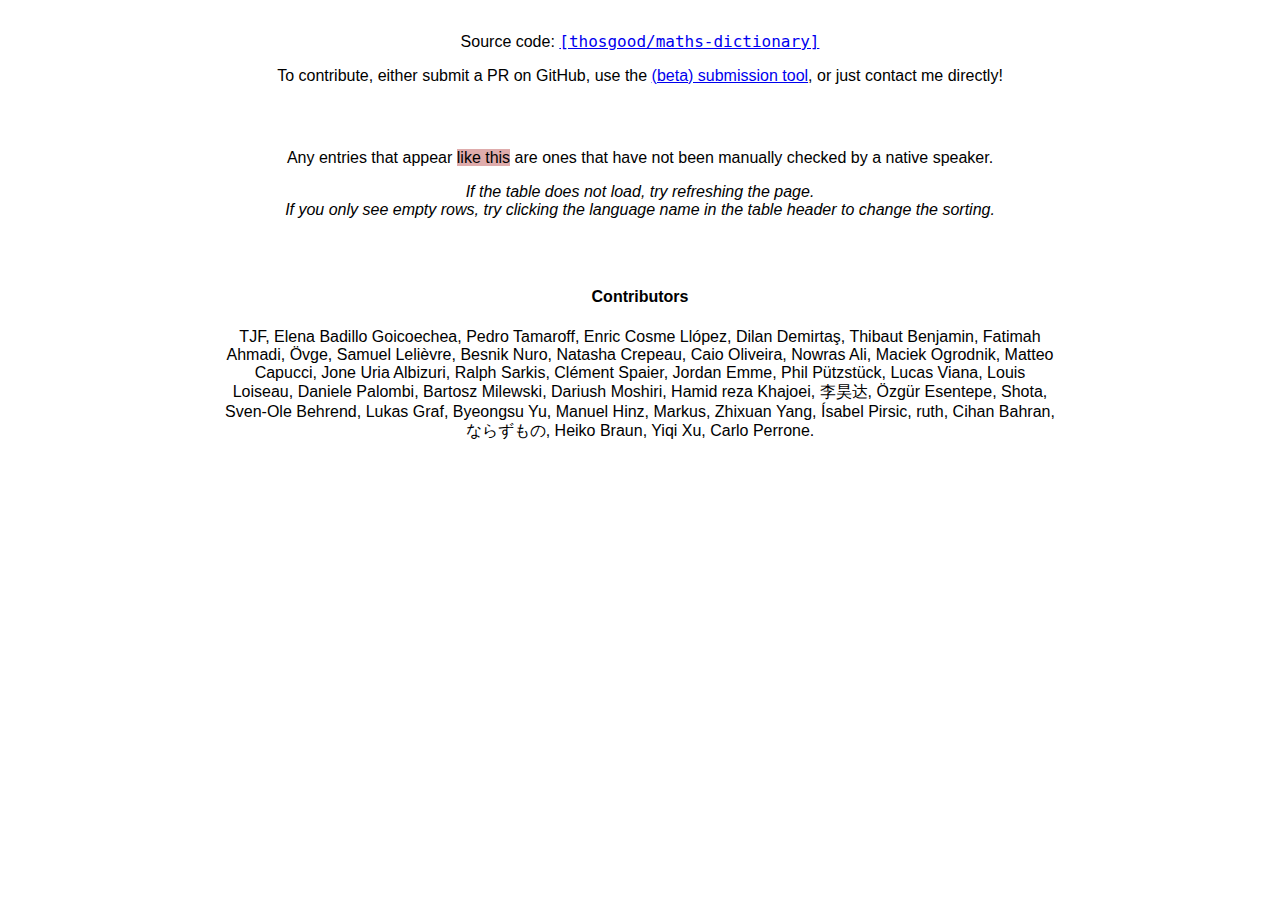
==== index.html @ c74d2a08 "added contributors" ====
<!DOCTYPE html>
<html lang="en">

<head>

  <meta charset="utf-8">
  <meta name="viewport" content="width=device-width, initial-scale=1">

  <title>Maths Dictionary</title>
  <meta name="description" content="">
  <meta name="author" content="Tim Hosgood">

  <link rel="stylesheet" href="website/style.css">
  <link rel="stylesheet" href="website/datatables.css">

</head>


<body>

  <p>
    Source code: <a href="https://github.com/thosgood/maths-dictionary"><code>[thosgood/maths-dictionary]</code></a>
  </p>

  <p>
    To contribute, either submit a PR on GitHub, use the <a href="https://thosgood.com/maths-dictionary/submission-beta">(beta) submission tool</a>, or just contact me directly!
  </p>

  <div id="language_selectors_container">
    <ul id="language_selectors">
    </ul>
  </div>

  <p>
    Any entries that appear <span class="unverified">like this</span> are ones that have not been manually checked by a native speaker.
  </p>

  <p>
    <i>If the table does not load, try refreshing the page.</i>
    <br>
    <i>If you only see empty rows, try clicking the language name in the table header to change the sorting.</i>
  </p>

  <table id="table">
    <tbody id="table_body">
      <tr id="table_headers"></tr>
    </tbody>
  </table>

  <h4>Contributors</h4>
  <p>
    TJF, Elena Badillo Goicoechea, Pedro Tamaroff, Enric Cosme Llópez, Dilan Demirtaş, Thibaut Benjamin, Fatimah Ahmadi, Övge, Samuel Lelièvre, Besnik Nuro, Natasha Crepeau, Caio Oliveira, Nowras Ali, Maciek Ogrodnik, Matteo Capucci, Jone Uria Albizuri, Ralph Sarkis, Clément Spaier, Jordan Emme, Phil Pützstück, Lucas Viana, Louis Loiseau, Daniele Palombi, Bartosz Milewski, Dariush Moshiri, Hamid reza Khajoei, 李昊达, Özgür Esentepe, Shota, Sven-Ole Behrend, Lukas Graf, Byeongsu Yu, Manuel Hinz, Markus, Zhixuan Yang, Ísabel Pirsic, ruth, Cihan Bahran, ならずもの, Heiko Braun, Yiqi Xu, Carlo Perrone.
  </p>

  <script type="text/javascript" src="website/jquery-3.5.1.min.js"></script>
  <script type="text/javascript" src="website/datatables.min.js"></script>
  <script type="text/javascript" src="website/display_dictionary.js"></script>

</body>

</html>
---- website/style.css ----
body {
  font: 300 1rem Avenir, Helvetica, Arial, sans-serif;
  text-align: center;
  min-width: 700px;
  max-width: 65%;
  margin: 0 auto;
  padding: 1em 2em;
}



/* Language selection boxes */

#language_selectors_container {
  /*height: 100px;*/
  /*width: 450px;*/
/*  width: 60%;*/
  margin: 2em auto;
  text-align: left;
}

#language_selectors {
  margin: auto;
  list-style-type: none;
  padding-left: 0px;
  -webkit-column-width: 150px;
  -moz-column-width: 150px;
  column-width: 150px;
  /*-moz-column-count: 4;
  -moz-column-gap: 0px;
  -webkit-column-count: 4;
  -webkit-column-gap: 0px;
  column-count: 4;
  column-gap: 0px;*/
}

#language_selectors li label {
  -webkit-user-select: none;
  -moz-user-select: none;
  -ms-user-select: none;
  user-select: none;
}



/*The dictionary table*/

#table_wrapper {
  display: inline-block;
  margin: 2em 0;
/*  width: 65%;*/
}

#table {
  padding: 1em 0;
}

#table th {
  background-color: #2a7ae2;
  color: white;
}

#table td,th {
  height: 40px;
  width: 210px;
  padding: 0 15px;
  text-align: left;
}

#table tr.even {
  background-color: #f2f2f2;
}

#table tr:hover {
  background-color: #a3c7f3;
}
#table tr.adjective:hover {
  background-color: #a3c7f3;
}

#table_length, #table_filter, #table_info, #table_paginate {
  font-size: 10pt;
}



/* The dictionary table (interactivity) */

table.dataTable thead {
  cursor: pointer; 
}

table.dataTable thead .sorting_asc:after {
  text-align: right;
  float: right;
  content: "\2193";
}

table.dataTable thead .sorting_desc:after {
  text-align: right;
  float: right;
  content: "\2191";
}



/* The dictionary table (typography) */

#table tr td.RTL {
  text-align: right;
}

#table tr.noun td {
  text-align: left;
}

#table span.gender {
  padding-left: 8px;
  font-style: italic;
}

#table span.unverified,
span.unverified {
  background: rgba(174,48,48,0.4);
}



/* Reference links */

a.ref {
  font-size: 0.9em;
  font-family: monospace;
  padding-right: 0.5em;
}
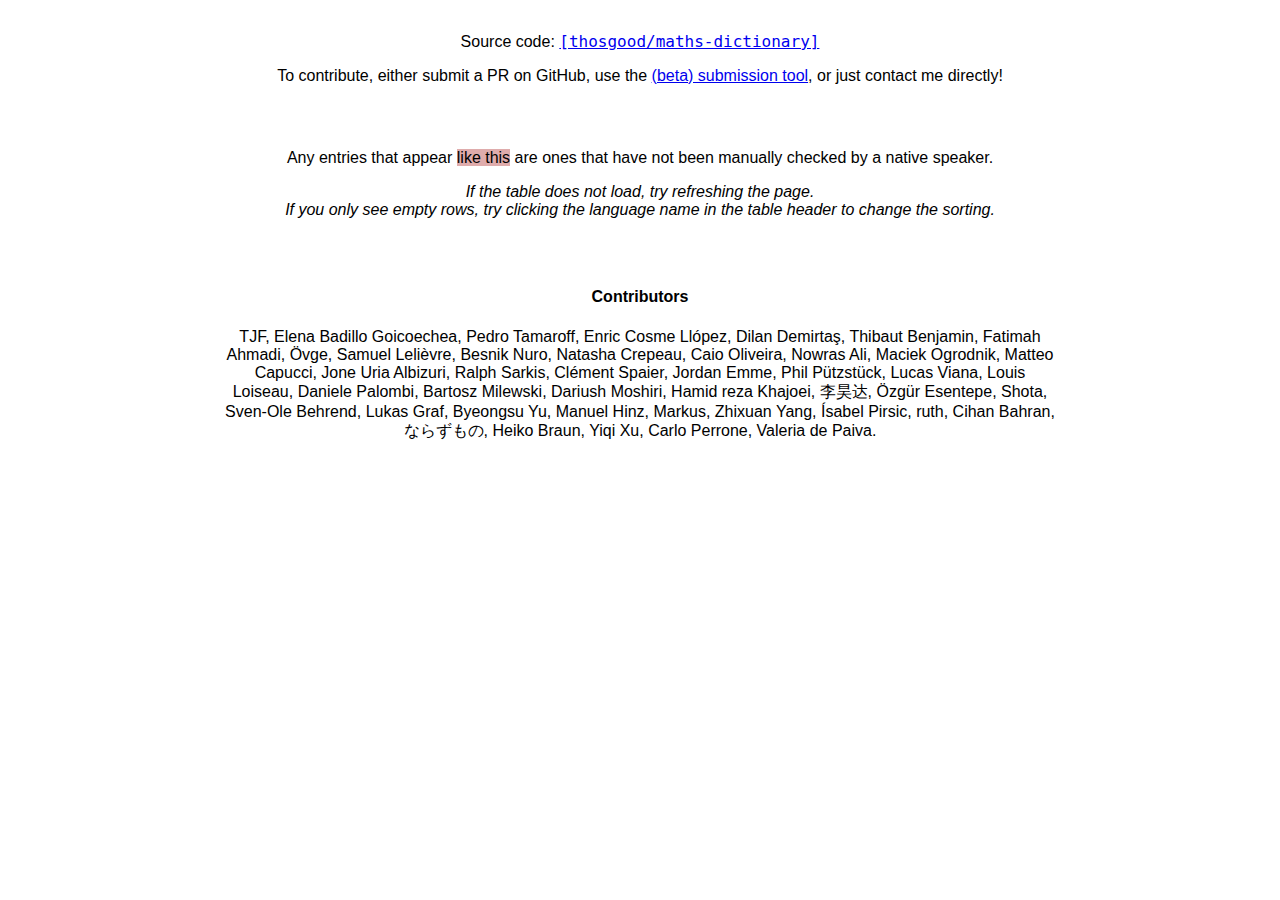
==== commit 6dd16363: "Merge pull request #43 from thosgood/PT-submission" ====
--- a/index.html
+++ b/index.html
@@ -49,7 +49,7 @@
 
   <h4>Contributors</h4>
   <p>
-    TJF, Elena Badillo Goicoechea, Pedro Tamaroff, Enric Cosme Llópez, Dilan Demirtaş, Thibaut Benjamin, Fatimah Ahmadi, Övge, Samuel Lelièvre, Besnik Nuro, Natasha Crepeau, Caio Oliveira, Nowras Ali, Maciek Ogrodnik, Matteo Capucci, Jone Uria Albizuri, Ralph Sarkis, Clément Spaier, Jordan Emme, Phil Pützstück, Lucas Viana, Louis Loiseau, Daniele Palombi, Bartosz Milewski, Dariush Moshiri, Hamid reza Khajoei, 李昊达, Özgür Esentepe, Shota, Sven-Ole Behrend, Lukas Graf, Byeongsu Yu, Manuel Hinz, Markus, Zhixuan Yang, Ísabel Pirsic, ruth, Cihan Bahran, ならずもの, Heiko Braun, Yiqi Xu, Carlo Perrone.
+    TJF, Elena Badillo Goicoechea, Pedro Tamaroff, Enric Cosme Llópez, Dilan Demirtaş, Thibaut Benjamin, Fatimah Ahmadi, Övge, Samuel Lelièvre, Besnik Nuro, Natasha Crepeau, Caio Oliveira, Nowras Ali, Maciek Ogrodnik, Matteo Capucci, Jone Uria Albizuri, Ralph Sarkis, Clément Spaier, Jordan Emme, Phil Pützstück, Lucas Viana, Louis Loiseau, Daniele Palombi, Bartosz Milewski, Dariush Moshiri, Hamid reza Khajoei, 李昊达, Özgür Esentepe, Shota, Sven-Ole Behrend, Lukas Graf, Byeongsu Yu, Manuel Hinz, Markus, Zhixuan Yang, Ísabel Pirsic, ruth, Cihan Bahran, ならずもの, Heiko Braun, Yiqi Xu, Carlo Perrone, Valeria de Paiva.
   </p>
 
   <script type="text/javascript" src="website/jquery-3.5.1.min.js"></script>
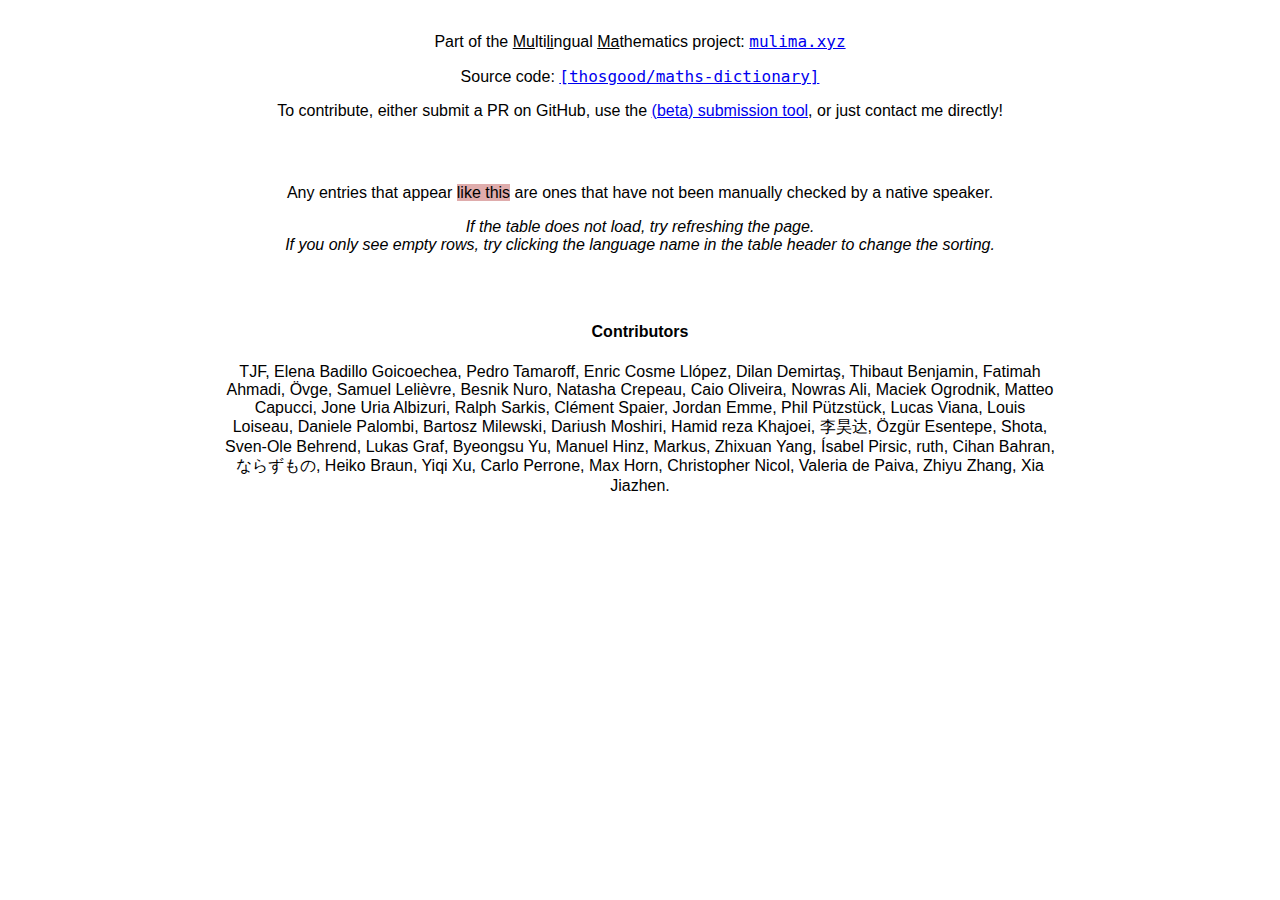
==== commit 1131136f: "fixed missing tag" ====
--- a/index.html
+++ b/index.html
@@ -17,6 +17,8 @@
 
 
 <body>
+
+  <p>Part of the <u>Mu</u>lti<u>li</u>ngual <u>Ma</u>thematics project: <a href="https://mulima.xyz"><code>mulima.xyz</code></a></p>
 
   <p>
     Source code: <a href="https://github.com/thosgood/maths-dictionary"><code>[thosgood/maths-dictionary]</code></a>
@@ -49,7 +51,7 @@
 
   <h4>Contributors</h4>
   <p>
-    TJF, Elena Badillo Goicoechea, Pedro Tamaroff, Enric Cosme Llópez, Dilan Demirtaş, Thibaut Benjamin, Fatimah Ahmadi, Övge, Samuel Lelièvre, Besnik Nuro, Natasha Crepeau, Caio Oliveira, Nowras Ali, Maciek Ogrodnik, Matteo Capucci, Jone Uria Albizuri, Ralph Sarkis, Clément Spaier, Jordan Emme, Phil Pützstück, Lucas Viana, Louis Loiseau, Daniele Palombi, Bartosz Milewski, Dariush Moshiri, Hamid reza Khajoei, 李昊达, Özgür Esentepe, Shota, Sven-Ole Behrend, Lukas Graf, Byeongsu Yu, Manuel Hinz, Markus, Zhixuan Yang, Ísabel Pirsic, ruth, Cihan Bahran, ならずもの, Heiko Braun, Yiqi Xu, Carlo Perrone, Valeria de Paiva.
+    TJF, Elena Badillo Goicoechea, Pedro Tamaroff, Enric Cosme Llópez, Dilan Demirtaş, Thibaut Benjamin, Fatimah Ahmadi, Övge, Samuel Lelièvre, Besnik Nuro, Natasha Crepeau, Caio Oliveira, Nowras Ali, Maciek Ogrodnik, Matteo Capucci, Jone Uria Albizuri, Ralph Sarkis, Clément Spaier, Jordan Emme, Phil Pützstück, Lucas Viana, Louis Loiseau, Daniele Palombi, Bartosz Milewski, Dariush Moshiri, Hamid reza Khajoei, 李昊达, Özgür Esentepe, Shota, Sven-Ole Behrend, Lukas Graf, Byeongsu Yu, Manuel Hinz, Markus, Zhixuan Yang, Ísabel Pirsic, ruth, Cihan Bahran, ならずもの, Heiko Braun, Yiqi Xu, Carlo Perrone, Max Horn, Christopher Nicol, Valeria de Paiva, Zhiyu Zhang, Xia Jiazhen.
   </p>
 
   <script type="text/javascript" src="website/jquery-3.5.1.min.js"></script>
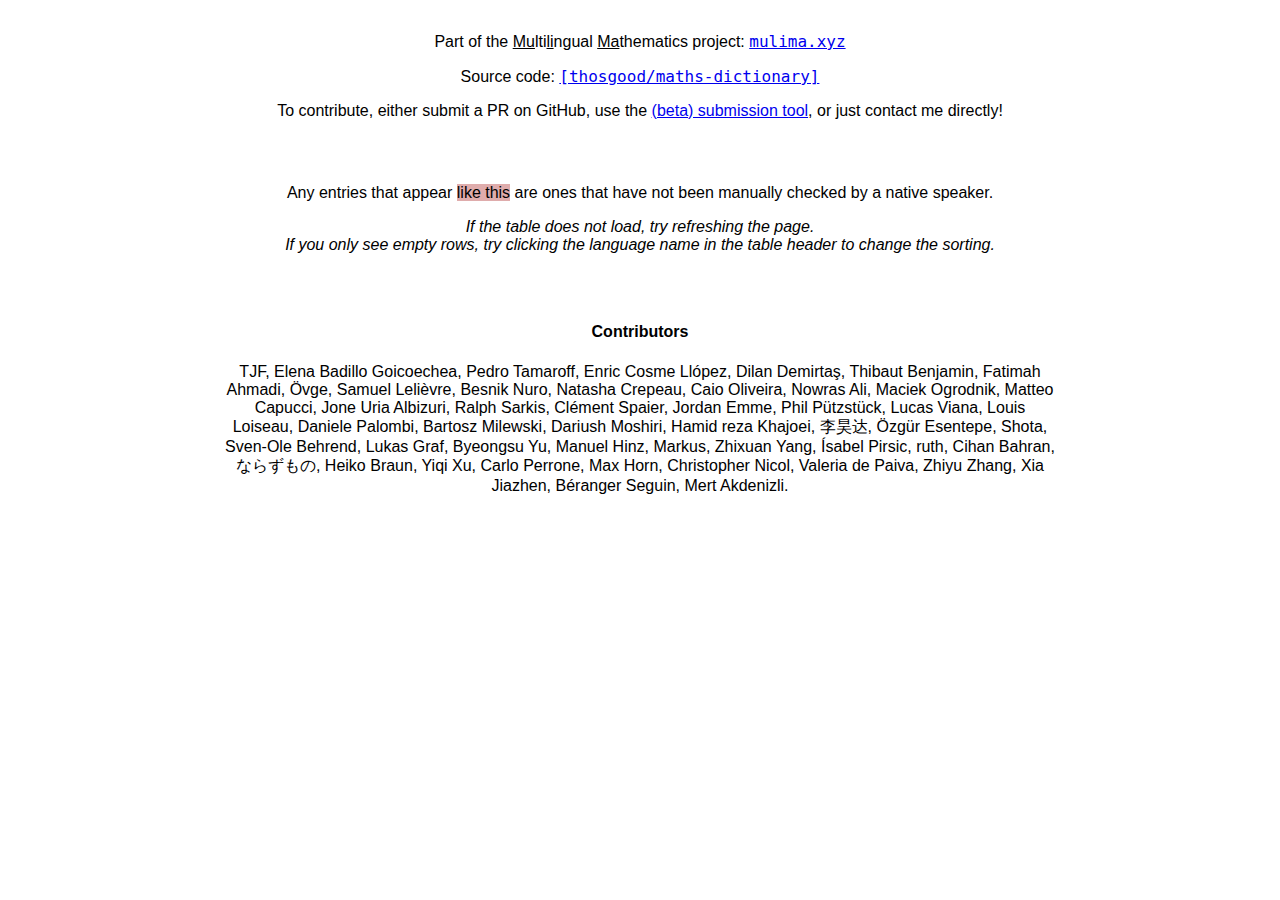
==== commit 0cbfadb6: "turkish" ====
--- a/index.html
+++ b/index.html
@@ -11,7 +11,8 @@
   <meta name="author" content="Tim Hosgood">
 
   <link rel="stylesheet" href="website/style.css">
-  <link rel="stylesheet" href="website/datatables.css">
+  <!-- <link rel="stylesheet" href="website/datatables.css"> -->
+  <link href="https://cdn.datatables.net/v/dt/dt-2.0.5/fc-5.0.0/fh-4.0.1/datatables.min.css" rel="stylesheet">
 
 </head>
 
@@ -51,11 +52,14 @@
 
   <h4>Contributors</h4>
   <p>
-    TJF, Elena Badillo Goicoechea, Pedro Tamaroff, Enric Cosme Llópez, Dilan Demirtaş, Thibaut Benjamin, Fatimah Ahmadi, Övge, Samuel Lelièvre, Besnik Nuro, Natasha Crepeau, Caio Oliveira, Nowras Ali, Maciek Ogrodnik, Matteo Capucci, Jone Uria Albizuri, Ralph Sarkis, Clément Spaier, Jordan Emme, Phil Pützstück, Lucas Viana, Louis Loiseau, Daniele Palombi, Bartosz Milewski, Dariush Moshiri, Hamid reza Khajoei, 李昊达, Özgür Esentepe, Shota, Sven-Ole Behrend, Lukas Graf, Byeongsu Yu, Manuel Hinz, Markus, Zhixuan Yang, Ísabel Pirsic, ruth, Cihan Bahran, ならずもの, Heiko Braun, Yiqi Xu, Carlo Perrone, Max Horn, Christopher Nicol, Valeria de Paiva, Zhiyu Zhang, Xia Jiazhen.
+    TJF, Elena Badillo Goicoechea, Pedro Tamaroff, Enric Cosme Llópez, Dilan Demirtaş, Thibaut Benjamin, Fatimah Ahmadi, Övge, Samuel Lelièvre, Besnik Nuro, Natasha Crepeau, Caio Oliveira, Nowras Ali, Maciek Ogrodnik, Matteo Capucci, Jone Uria Albizuri, Ralph Sarkis, Clément Spaier, Jordan Emme, Phil Pützstück, Lucas Viana, Louis Loiseau, Daniele Palombi, Bartosz Milewski, Dariush Moshiri, Hamid reza Khajoei, 李昊达, Özgür Esentepe, Shota, Sven-Ole Behrend, Lukas Graf, Byeongsu Yu, Manuel Hinz, Markus, Zhixuan Yang, Ísabel Pirsic, ruth, Cihan Bahran, ならずもの, Heiko Braun, Yiqi Xu, Carlo Perrone, Max Horn, Christopher Nicol, Valeria de Paiva, Zhiyu Zhang, Xia Jiazhen, Béranger Seguin, Mert Akdenizli.
   </p>
 
-  <script type="text/javascript" src="website/jquery-3.5.1.min.js"></script>
-  <script type="text/javascript" src="website/datatables.min.js"></script>
+  <!-- <script type="text/javascript" src="website/jquery-3.5.1.min.js"></script> -->
+  <script src="https://code.jquery.com/jquery-3.5.1.min.js" integrity="sha256-9/aliU8dGd2tb6OSsuzixeV4y/faTqgFtohetphbbj0=" crossorigin="anonymous"></script>
+  <!-- <script type="text/javascript" src="website/datatables.min.js"></script> -->
+  <script src="https://cdn.datatables.net/v/dt/dt-2.0.5/fc-5.0.0/fh-4.0.1/datatables.min.js"></script>
+
   <script type="text/javascript" src="website/display_dictionary.js"></script>
 
 </body>
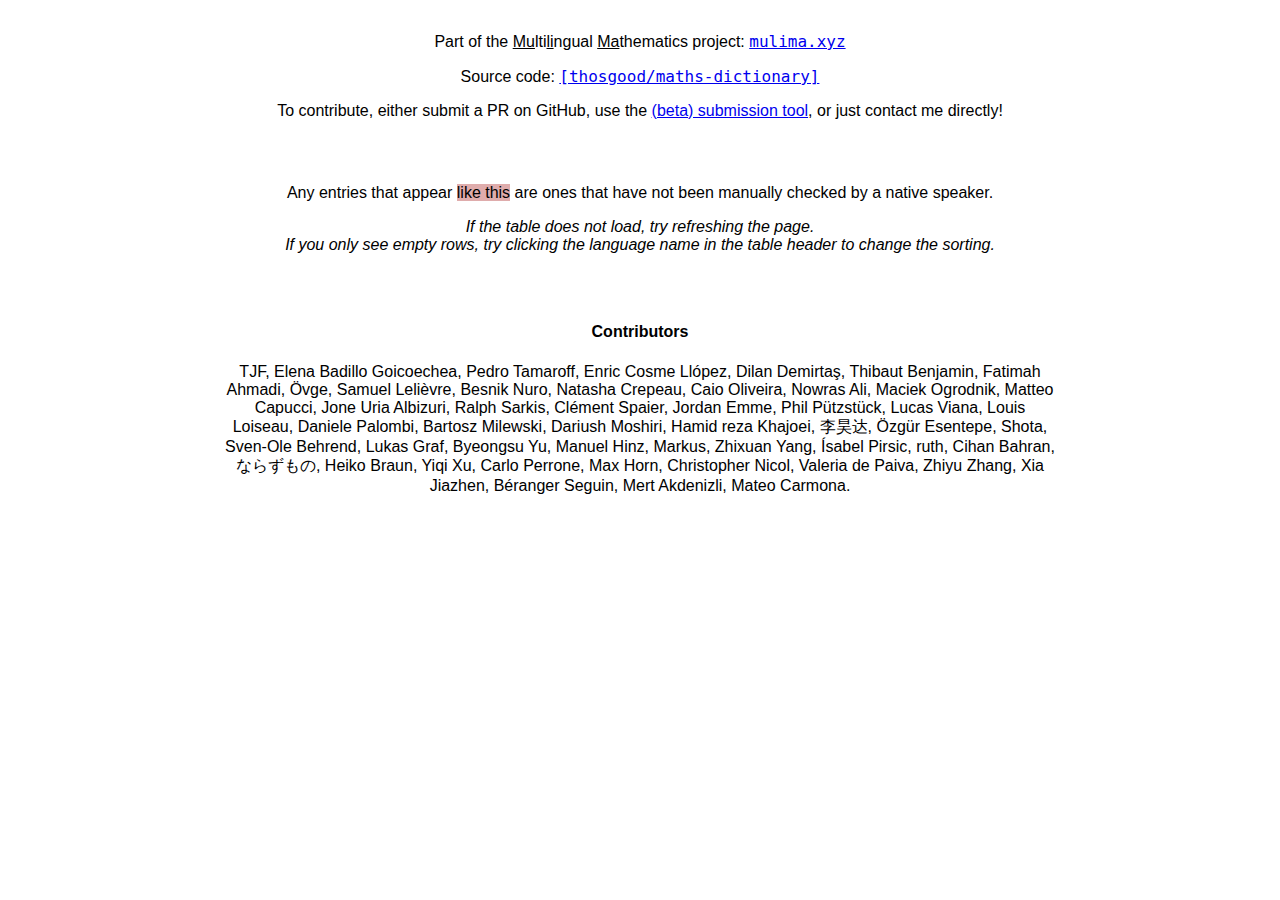
==== commit 27ca0304: "Merge pull request #48 from thosgood/thosgood-patch-1" ====
--- a/index.html
+++ b/index.html
@@ -52,7 +52,7 @@
 
   <h4>Contributors</h4>
   <p>
-    TJF, Elena Badillo Goicoechea, Pedro Tamaroff, Enric Cosme Llópez, Dilan Demirtaş, Thibaut Benjamin, Fatimah Ahmadi, Övge, Samuel Lelièvre, Besnik Nuro, Natasha Crepeau, Caio Oliveira, Nowras Ali, Maciek Ogrodnik, Matteo Capucci, Jone Uria Albizuri, Ralph Sarkis, Clément Spaier, Jordan Emme, Phil Pützstück, Lucas Viana, Louis Loiseau, Daniele Palombi, Bartosz Milewski, Dariush Moshiri, Hamid reza Khajoei, 李昊达, Özgür Esentepe, Shota, Sven-Ole Behrend, Lukas Graf, Byeongsu Yu, Manuel Hinz, Markus, Zhixuan Yang, Ísabel Pirsic, ruth, Cihan Bahran, ならずもの, Heiko Braun, Yiqi Xu, Carlo Perrone, Max Horn, Christopher Nicol, Valeria de Paiva, Zhiyu Zhang, Xia Jiazhen, Béranger Seguin, Mert Akdenizli.
+    TJF, Elena Badillo Goicoechea, Pedro Tamaroff, Enric Cosme Llópez, Dilan Demirtaş, Thibaut Benjamin, Fatimah Ahmadi, Övge, Samuel Lelièvre, Besnik Nuro, Natasha Crepeau, Caio Oliveira, Nowras Ali, Maciek Ogrodnik, Matteo Capucci, Jone Uria Albizuri, Ralph Sarkis, Clément Spaier, Jordan Emme, Phil Pützstück, Lucas Viana, Louis Loiseau, Daniele Palombi, Bartosz Milewski, Dariush Moshiri, Hamid reza Khajoei, 李昊达, Özgür Esentepe, Shota, Sven-Ole Behrend, Lukas Graf, Byeongsu Yu, Manuel Hinz, Markus, Zhixuan Yang, Ísabel Pirsic, ruth, Cihan Bahran, ならずもの, Heiko Braun, Yiqi Xu, Carlo Perrone, Max Horn, Christopher Nicol, Valeria de Paiva, Zhiyu Zhang, Xia Jiazhen, Béranger Seguin, Mert Akdenizli, Mateo Carmona.
   </p>
 
   <!-- <script type="text/javascript" src="website/jquery-3.5.1.min.js"></script> -->
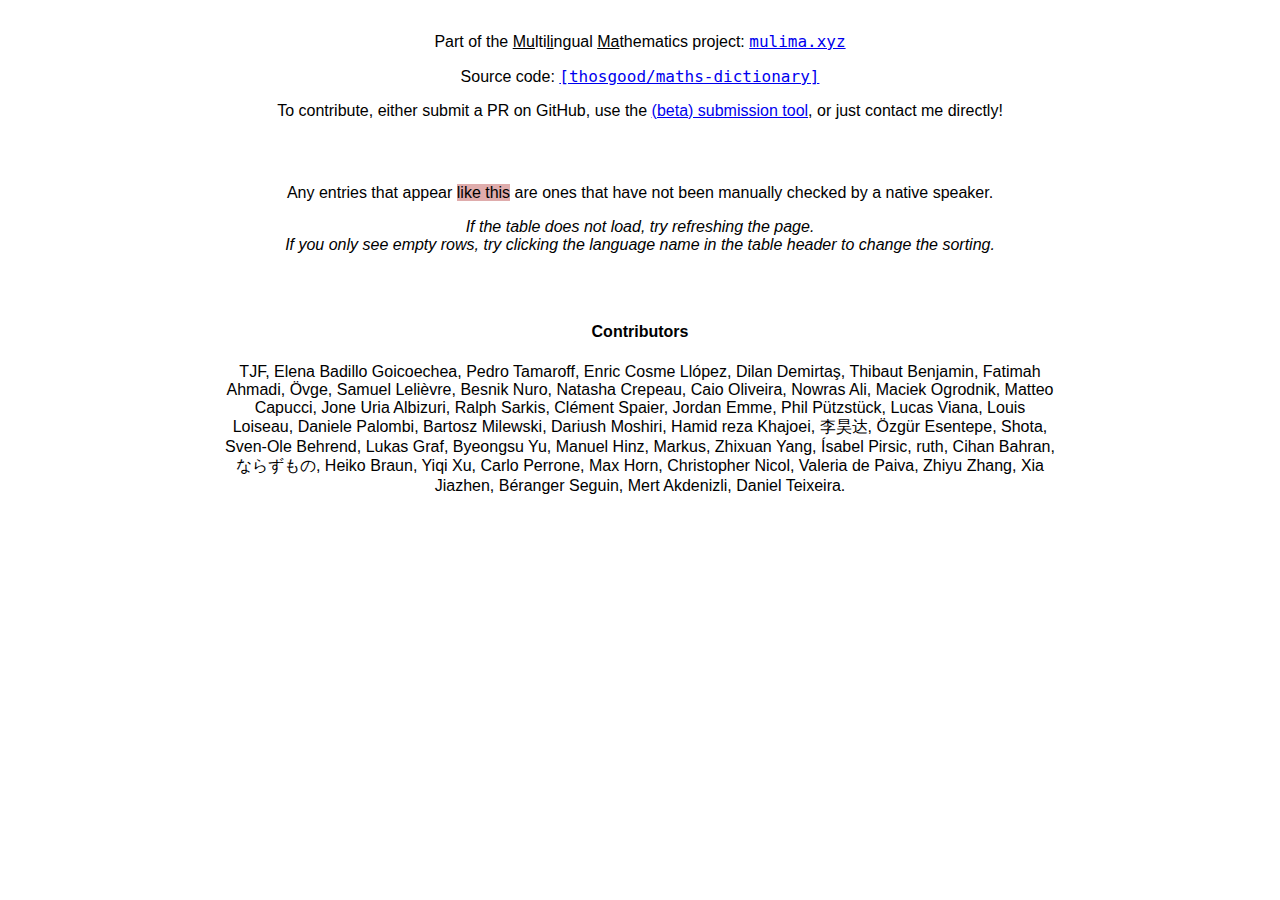
==== commit 5e36a72b: "PT" ====
--- a/index.html
+++ b/index.html
@@ -52,7 +52,7 @@
 
   <h4>Contributors</h4>
   <p>
-    TJF, Elena Badillo Goicoechea, Pedro Tamaroff, Enric Cosme Llópez, Dilan Demirtaş, Thibaut Benjamin, Fatimah Ahmadi, Övge, Samuel Lelièvre, Besnik Nuro, Natasha Crepeau, Caio Oliveira, Nowras Ali, Maciek Ogrodnik, Matteo Capucci, Jone Uria Albizuri, Ralph Sarkis, Clément Spaier, Jordan Emme, Phil Pützstück, Lucas Viana, Louis Loiseau, Daniele Palombi, Bartosz Milewski, Dariush Moshiri, Hamid reza Khajoei, 李昊达, Özgür Esentepe, Shota, Sven-Ole Behrend, Lukas Graf, Byeongsu Yu, Manuel Hinz, Markus, Zhixuan Yang, Ísabel Pirsic, ruth, Cihan Bahran, ならずもの, Heiko Braun, Yiqi Xu, Carlo Perrone, Max Horn, Christopher Nicol, Valeria de Paiva, Zhiyu Zhang, Xia Jiazhen, Béranger Seguin, Mert Akdenizli, Mateo Carmona.
+    TJF, Elena Badillo Goicoechea, Pedro Tamaroff, Enric Cosme Llópez, Dilan Demirtaş, Thibaut Benjamin, Fatimah Ahmadi, Övge, Samuel Lelièvre, Besnik Nuro, Natasha Crepeau, Caio Oliveira, Nowras Ali, Maciek Ogrodnik, Matteo Capucci, Jone Uria Albizuri, Ralph Sarkis, Clément Spaier, Jordan Emme, Phil Pützstück, Lucas Viana, Louis Loiseau, Daniele Palombi, Bartosz Milewski, Dariush Moshiri, Hamid reza Khajoei, 李昊达, Özgür Esentepe, Shota, Sven-Ole Behrend, Lukas Graf, Byeongsu Yu, Manuel Hinz, Markus, Zhixuan Yang, Ísabel Pirsic, ruth, Cihan Bahran, ならずもの, Heiko Braun, Yiqi Xu, Carlo Perrone, Max Horn, Christopher Nicol, Valeria de Paiva, Zhiyu Zhang, Xia Jiazhen, Béranger Seguin, Mert Akdenizli, Daniel Teixeira.
   </p>
 
   <!-- <script type="text/javascript" src="website/jquery-3.5.1.min.js"></script> -->
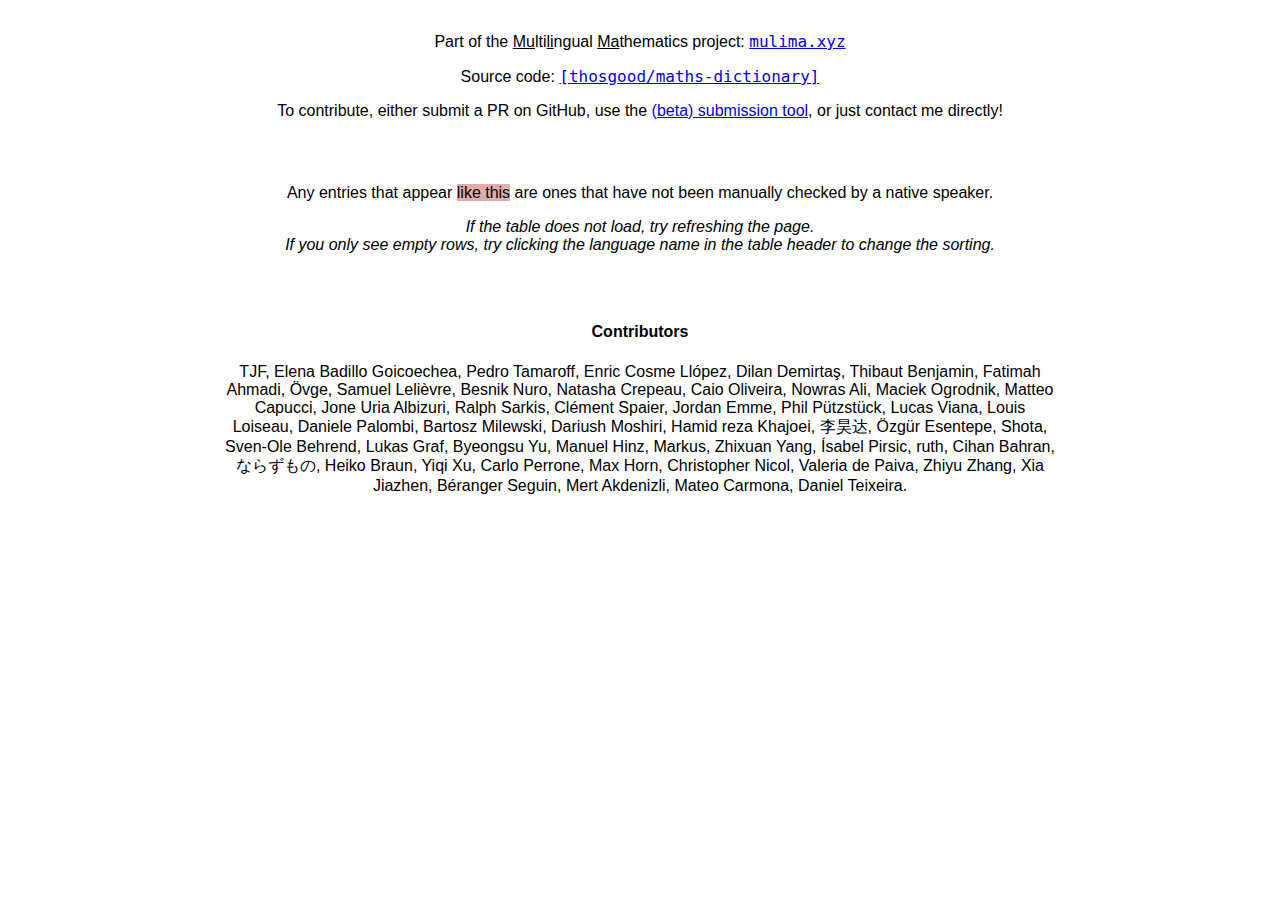
==== commit f3887090: "Merge branch 'main' of github.com:thosgood/maths-dictionary" ====
--- a/index.html
+++ b/index.html
@@ -52,7 +52,7 @@
 
   <h4>Contributors</h4>
   <p>
-    TJF, Elena Badillo Goicoechea, Pedro Tamaroff, Enric Cosme Llópez, Dilan Demirtaş, Thibaut Benjamin, Fatimah Ahmadi, Övge, Samuel Lelièvre, Besnik Nuro, Natasha Crepeau, Caio Oliveira, Nowras Ali, Maciek Ogrodnik, Matteo Capucci, Jone Uria Albizuri, Ralph Sarkis, Clément Spaier, Jordan Emme, Phil Pützstück, Lucas Viana, Louis Loiseau, Daniele Palombi, Bartosz Milewski, Dariush Moshiri, Hamid reza Khajoei, 李昊达, Özgür Esentepe, Shota, Sven-Ole Behrend, Lukas Graf, Byeongsu Yu, Manuel Hinz, Markus, Zhixuan Yang, Ísabel Pirsic, ruth, Cihan Bahran, ならずもの, Heiko Braun, Yiqi Xu, Carlo Perrone, Max Horn, Christopher Nicol, Valeria de Paiva, Zhiyu Zhang, Xia Jiazhen, Béranger Seguin, Mert Akdenizli, Daniel Teixeira.
+    TJF, Elena Badillo Goicoechea, Pedro Tamaroff, Enric Cosme Llópez, Dilan Demirtaş, Thibaut Benjamin, Fatimah Ahmadi, Övge, Samuel Lelièvre, Besnik Nuro, Natasha Crepeau, Caio Oliveira, Nowras Ali, Maciek Ogrodnik, Matteo Capucci, Jone Uria Albizuri, Ralph Sarkis, Clément Spaier, Jordan Emme, Phil Pützstück, Lucas Viana, Louis Loiseau, Daniele Palombi, Bartosz Milewski, Dariush Moshiri, Hamid reza Khajoei, 李昊达, Özgür Esentepe, Shota, Sven-Ole Behrend, Lukas Graf, Byeongsu Yu, Manuel Hinz, Markus, Zhixuan Yang, Ísabel Pirsic, ruth, Cihan Bahran, ならずもの, Heiko Braun, Yiqi Xu, Carlo Perrone, Max Horn, Christopher Nicol, Valeria de Paiva, Zhiyu Zhang, Xia Jiazhen, Béranger Seguin, Mert Akdenizli, Mateo Carmona, Daniel Teixeira.
   </p>
 
   <!-- <script type="text/javascript" src="website/jquery-3.5.1.min.js"></script> -->
